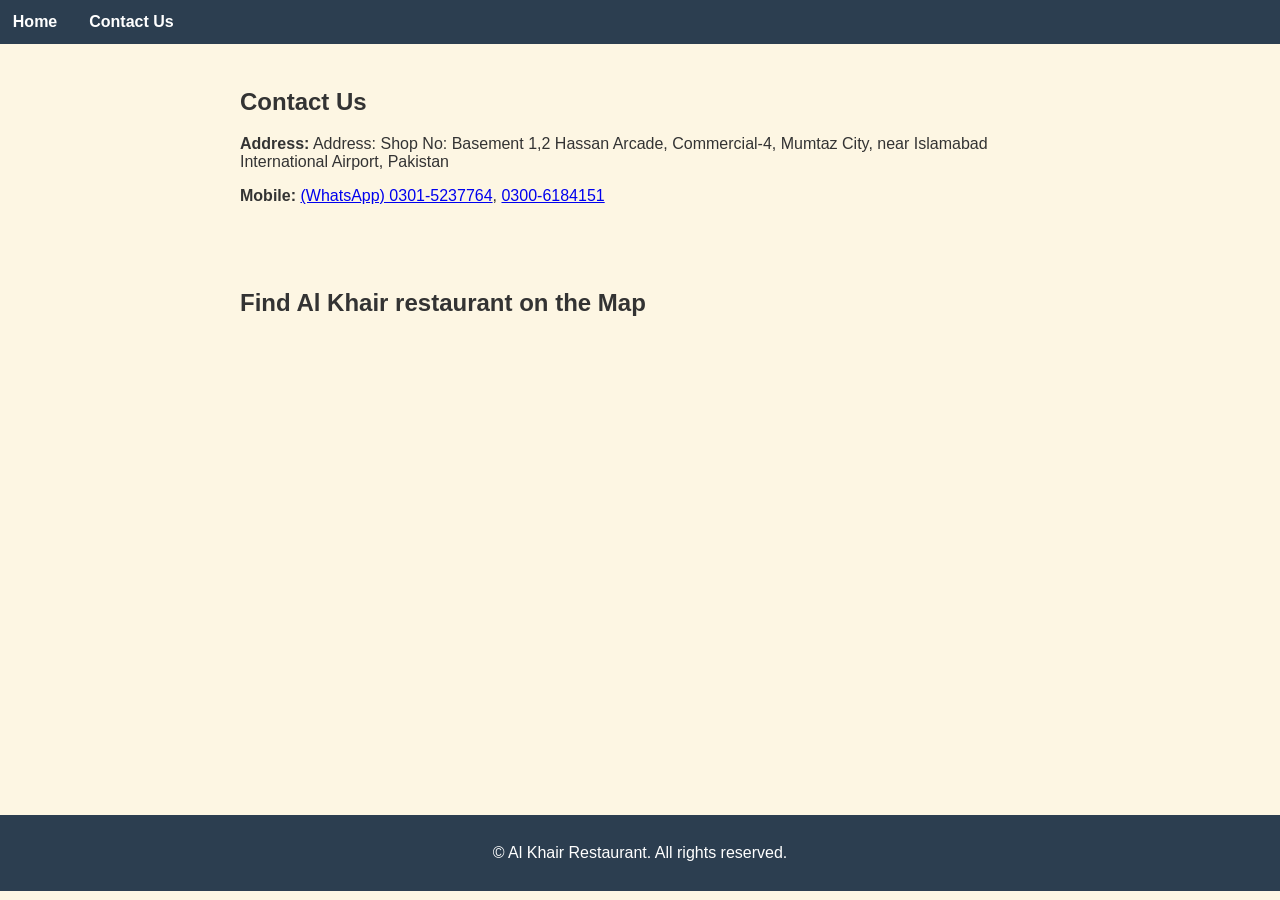
==== contact.html @ 7e4fbb65 "Add files via upload" ====
<!DOCTYPE html>
<html lang="en">
<head>
    <meta charset="UTF-8">
    <meta name="viewport" content="width=device-width, initial-scale=1.0">
    <title>Contact Us - Al Khair Restaurant</title>
    <link rel="stylesheet" href="styles.css">
</head>
<body>
    <header>
        <nav class="navbar">
            <ul class="nav-links">
                <li><a href="index.html">Home</a></li>
                <li><a href="contact.html">Contact Us</a></li>
            </ul>
        </nav>
    </header>

    <section class="contact">
        <h1>Contact Us</h1>
        <p><strong>Address:</strong> Address: Shop No: Basement 1,2 Hassan Arcade, Commercial-4, Mumtaz City, near Islamabad International Airport, Pakistan</p>
        <p>
            <strong>Mobile:</strong>
            <a href="tel:03015237764">(WhatsApp) 0301-5237764</a>,
            <a href="tel:03006184151">0300-6184151</a>
        </p>
    </section>

    <section class="map">
        <h2>Find Al Khair restaurant on the Map</h2>
        <div class="map-placeholder">
            <iframe src="https://www.google.com/maps/embed?pb=!1m18!1m12!1m3!1d3323.663263638761!2d72.8611607!3d33.58809129999999!2m3!1f0!2f0!3f0!3m2!1i1024!2i768!4f13.1!3m3!1m2!1s0x38df99e0b92019af%3A0xe9f2323bf828bd4f!2sAl%20Khair%20Restaurant!5e0!3m2!1sen!2s!4v1778952982577!5m2!1sen!2s" width="600" height="450" style="border:0;" allowfullscreen="" loading="lazy" referrerpolicy="no-referrer-when-downgrade"></iframe>    </section>

    <footer>
        <p>&copy; Al Khair Restaurant. All rights reserved.</p>
    </footer>
</body>
</html>
---- styles.css ----
﻿body {
    margin: 0;
    font-family: 'Noto Nastaliq Urdu', Arial, sans-serif;
    background-color: #fdf6e3;
    color: #333;
}

/* Navigation */
.navbar {
    background-color: #2c3e50;
    padding: 0.8rem;
}

.nav-links {
    list-style: none;
    display: flex;
    gap: 2rem;
    margin: 0;
    padding: 0;
}

    .nav-links a {
        text-decoration: none;
        color: white;
        font-weight: bold;
    }

/* Hero section with 65/35 ratio and taller height */
.hero {
    display: flex;
    align-items: stretch;
    justify-content: center;
    gap: 1rem;
    padding: 0.5rem 1rem;
    height: 45vh; /* taller row-wise space */
}

.hero-image {
    width: 65%;
    height: 100%;
    object-fit: cover;
    border-radius: 6px;
}

.hero-text {
    width: 35%;
    text-align: left;
    display: flex;
    flex-direction: column;
    justify-content: center;
}

    .hero-text h1 {
        margin: 0 0 0.3rem 0;
        font-size: 1.4rem;
    }

    .hero-text p {
        margin: 0.2rem 0;
        font-size: 1rem;
    }

/* Menu table */
.menu {
    padding: 1.5rem;
    text-align: center;
}

table {
    width: 100%;
    border-collapse: collapse;
}

th, td {
    border: 1px solid #2c3e50;
    padding: 0.4rem;
}

th {
    background-color: #2c3e50;
    color: white;
}

.blank-space {
    background-color: transparent;
    border: none;
}

/* Contact & map */
.contact, .map {
    padding: 1.5rem;
    text-align: center;
}

.map-placeholder {
    max-width: 800px;
    margin: 0 auto;
}

/* Footer */
footer {
    background-color: #2c3e50;
    color: white;
    text-align: center;
    padding: 0.8rem;
}

/* Larger screens */
@media (min-width: 768px) {
    .hero {
        flex-direction: row;
        height: 45vh;
    }

    .hero-image {
        width: 65%;
    }

    .hero-text {
        width: 35%;
    }

    .contact, .map {
        text-align: left;
        max-width: 800px;
        margin: auto;
    }
}

/* Smaller screens */
@media (max-width: 767px) {
    .hero {
        flex-direction: column;
        height: auto;
    }

    .hero-image {
        width: 100%;
        height: auto;
    }

    .hero-text {
        width: 100%;
        text-align: center;
    }

    table {
        font-size: 0.9rem;
    }

    th, td {
        padding: 0.3rem;
    }

    .map-placeholder iframe {
        height: 200px;
    }
}
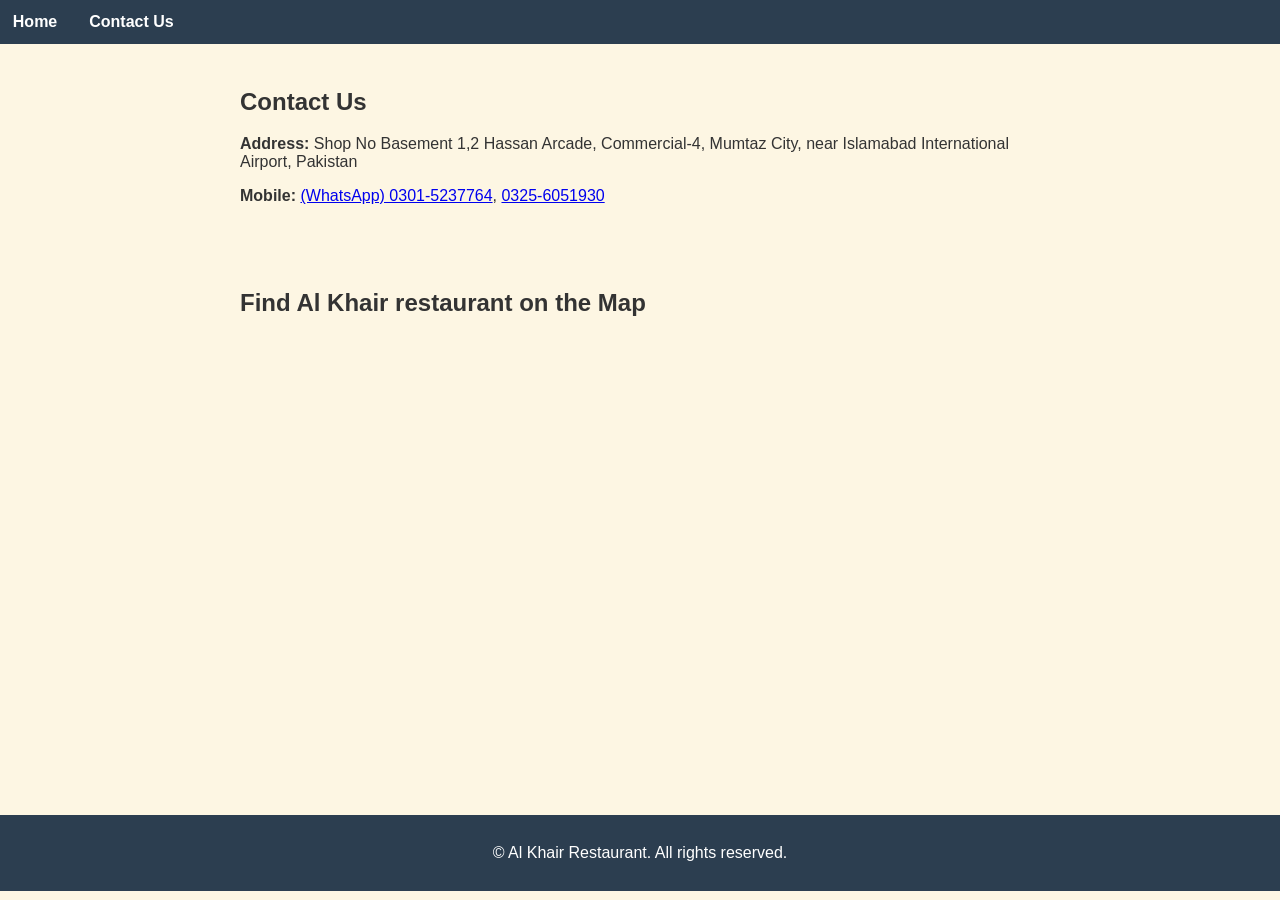
==== commit 29466b64: "Add files via upload" ====
--- a/contact.html
+++ b/contact.html
@@ -18,11 +18,11 @@
 
     <section class="contact">
         <h1>Contact Us</h1>
-        <p><strong>Address:</strong> Address: Shop No: Basement 1,2 Hassan Arcade, Commercial-4, Mumtaz City, near Islamabad International Airport, Pakistan</p>
+        <p><strong>Address:</strong> Shop No Basement 1,2 Hassan Arcade, Commercial-4, Mumtaz City, near Islamabad International Airport, Pakistan</p>
         <p>
             <strong>Mobile:</strong>
             <a href="tel:03015237764">(WhatsApp) 0301-5237764</a>,
-            <a href="tel:03006184151">0300-6184151</a>
+            <a href="tel:03006184151">0325-6051930</a>
         </p>
     </section>
 
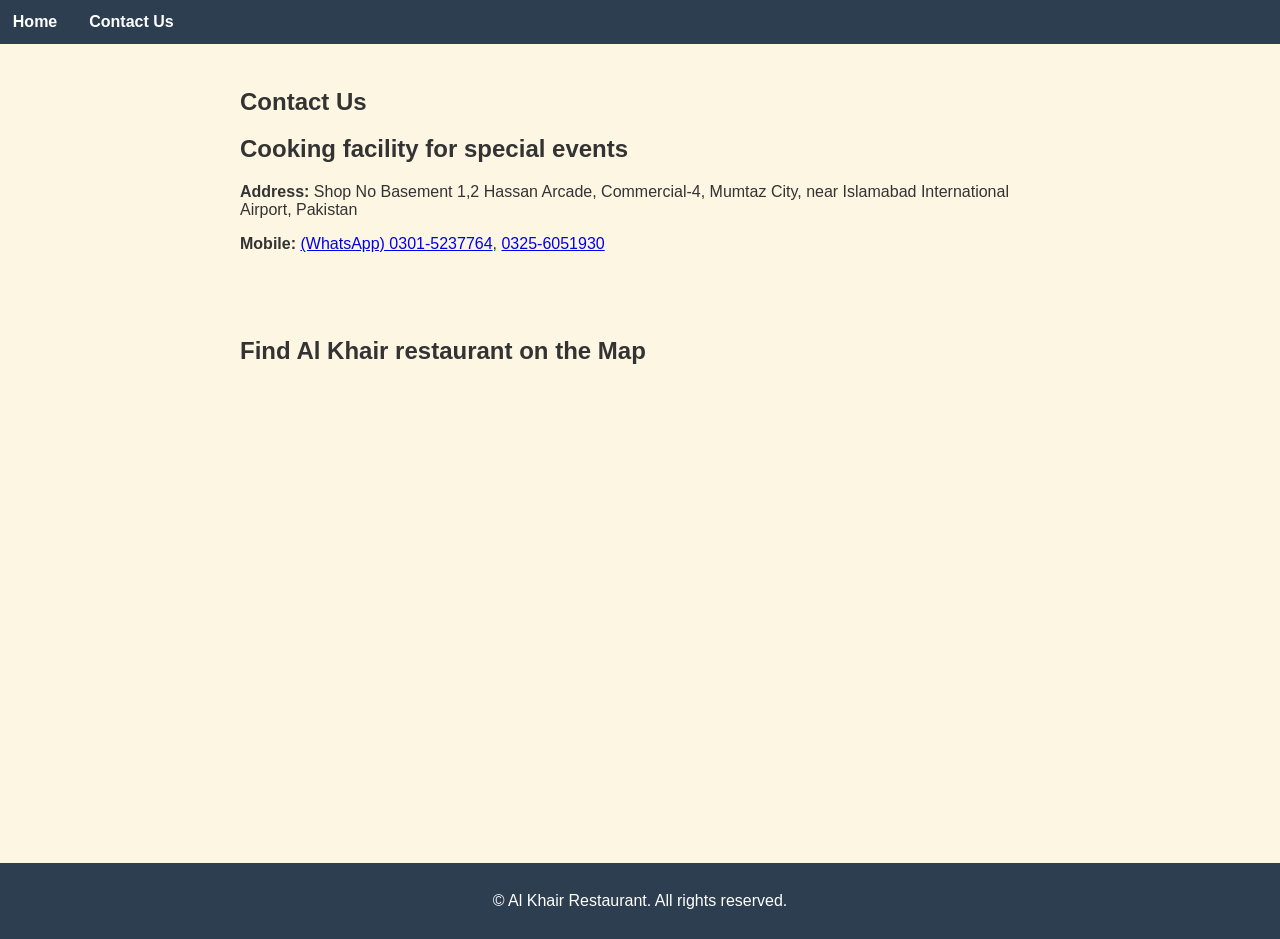
==== commit 392dab1a: "Add files via upload" ====
--- a/contact.html
+++ b/contact.html
@@ -18,6 +18,7 @@
 
     <section class="contact">
         <h1>Contact Us</h1>
+        <p><h2>Cooking facility for special events</h2></p>
         <p><strong>Address:</strong> Shop No Basement 1,2 Hassan Arcade, Commercial-4, Mumtaz City, near Islamabad International Airport, Pakistan</p>
         <p>
             <strong>Mobile:</strong>
@@ -29,9 +30,9 @@
     <section class="map">
         <h2>Find Al Khair restaurant on the Map</h2>
         <div class="map-placeholder">
-            <iframe src="https://www.google.com/maps/embed?pb=!1m18!1m12!1m3!1d3323.663263638761!2d72.8611607!3d33.58809129999999!2m3!1f0!2f0!3f0!3m2!1i1024!2i768!4f13.1!3m3!1m2!1s0x38df99e0b92019af%3A0xe9f2323bf828bd4f!2sAl%20Khair%20Restaurant!5e0!3m2!1sen!2s!4v1778952982577!5m2!1sen!2s" width="600" height="450" style="border:0;" allowfullscreen="" loading="lazy" referrerpolicy="no-referrer-when-downgrade"></iframe>    </section>
-
-    <footer>
+            <iframe src="https://www.google.com/maps/embed?pb=!1m18!1m12!1m3!1d830.9114085468294!2d72.86033162182294!3d33.58854892429128!2m3!1f0!2f0!3f0!3m2!1i1024!2i768!4f13.1!3m3!1m2!1s0x38df99e0b92019af%3A0xe9f2323bf828bd4f!2sAl%20Khair%20Restaurant!5e0!3m2!1sen!2s!4v1779006794113!5m2!1sen!2s" width="600" height="450" style="border:0;" allowfullscreen="" loading="lazy" referrerpolicy="no-referrer-when-downgrade"></iframe>
+    </section>
+        <footer>
         <p>&copy; Al Khair Restaurant. All rights reserved.</p>
     </footer>
 </body>
